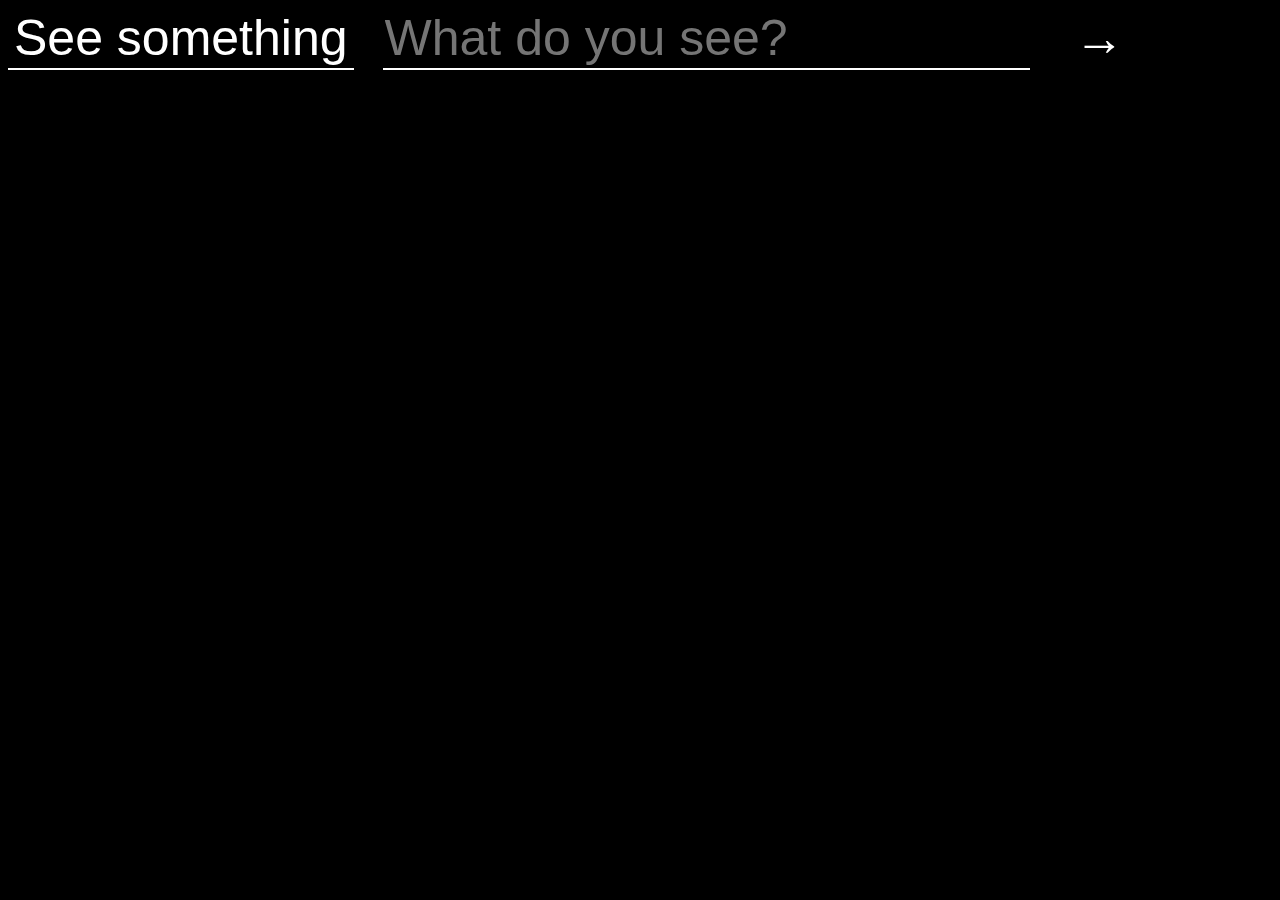
==== index.html @ 89add242 "Initial commit" ====
<!DOCTYPE html>
<html >
<head>
	<meta charset="UTF-8">
	<title>seeing while you sleep</title>
	<link rel="stylesheet" href="css/style.css">
    <meta name="ROBOTS" content="INDEX,FOLLOW">
    <meta name="description" content="seeing in the night website">
    <meta name="viewport" content="width=device-width, initial-scale=1">
    <link rel="shortcut icon" href="favicon.ico" type="image/x-icon">
    <link rel="icon" href="favicon.ico" type="image/x-icon">
    <script src="https://ajax.googleapis.com/ajax/libs/jquery/2.1.1/jquery.min.js"></script>
    <script type="text/javascript">
        function display_random_image() {
        var theImages = [
            {src: "img/books.png",}, 
            {src: "img/boxers.png",}, 
            {src: "img/cake.png",},
            {src: "img/cheeseburger.png",},
            {src: "img/duffelbags.png",},
            {src: "img/eye.png",},
            {src: "img/fireescape.png",},
            {src: "img/fish.png",},
            {src: "img/glass.png",},
            {src: "img/landscape.png",},
            {src: "img/lap.png",},
            {src: "img/mattress.png",},
            {src: "img/mouse.png",},
            {src: "img/pizza.png",},
            {src: "img/shoppingbags.png",},
            {src: "img/shoppingcart.png",},
            {src: "img/steak.png",},
            {src: "img/teapot.png",},
            {src: "img/telephone.png",},
            {src: "img/underwear.png",},
            {src: "img/window.png",},];
   
        var preBuffer = [];
        for (var i = 0, j = theImages.length; i < j; i++) {
        preBuffer[i] = new Image();
        preBuffer[i].src = theImages[i].src;}
   
        function getRandomInt(min,max) {
            imn = Math.floor(Math.random() * (max - min + 1)) + min;
            return preBuffer[imn];}  
  
        var newImage = getRandomInt(0, preBuffer.length - 1);
 
        var images = document.getElementsByTagName('img');
        var l = images.length;
        for (var p = 0; p < l; p++) {
        images[0].parentNode.removeChild(images[0]);}
        
        document.body.appendChild(newImage);}
    </script>

</head>
<body> 

<div id="navbar">
   	 <button class="button" onclick="display_random_image();">See something</button>
    	<form id="submit_some" action="mailto:hannah.tjaden@yale.edu" method="post" enctype="text/plain">
     	<input type="text" name="what" placeholder="What do you see?"> <input type="submit" value="&#8594;">
	</div>
		</form>
</div>



<!-- STICKY NAVBAR -->
    <script> 
        window.onscroll = function() {myFunction()};

        var navbar = document.getElementById("navbar");
        var sticky = navbar.offsetTop;

        function myFunction() {
            if (window.pageYOffset >= sticky) {navbar.classList.add("sticky")} 
            else {navbar.classList.remove("sticky");}}
    </script>

<!-- HOURS -->

<!-- <div class="closed openstatus">
<a class="two" href="mailto:hello@immoschneider.com"></a>
			</div>								
					

  <script>
	  var Now = new Date();
	  if (Now.getHours() >= 8 && Now.getHours() <= 19) $('.openstatus').toggle();

    if (CurrentDay !== 7 && CurrentDay !== 0 && Open) {
        $('.openstatus').toggle();
    } 
  </script> -->


</body>
</html>
---- css/style.css ----
body {
  padding: 10;
  background-color: black;
}

.header {
  padding: 30px;
  text-align: center;
}

#navbar {
  overflow: hidden;
  background-color: transparent;
  position: fixed;
}

.content {
  padding: 16px;
}

.sticky {
  position: fixed;
  top: 10px;
  width: 100%;
}

.sticky + .content {
  padding-top: 60px;
}

/*#submit_some {
  display: inline;
  vertical-align: top;
  background: transparent;
}
*/

.button {
  background-color: transparent;
  color: white;
  font-size: 50px;
  font-family: Arial;
  text-decoration: none;
  border-color: lime;
  border-width: 3px;
  box-shadow: none;
  box-sizing: border-box;
  border: none;
  border-bottom: 2px solid white;

}

#submit_some {
  background-color: transparent;
  color: white;
  font-size: 50px;
  font-family: Arial;
/*  width: 40%;
*/  box-sizing: border-box;
  border: none;
  vertical-align: top;
  display: inline;
}


input[type=text] {
  background-color: transparent;
  color: white;
  font-size: 50px;
  font-family: Arial;
/*  width: 50%;
*/  margin-left: 25px;
  box-sizing: border-box;
  border: none;
  border-bottom: 2px solid white;
  vertical-align: top;
  display: inline;
}


input[type=submit] {
  background-color: transparent;
  color: white;
  font-size: 50px;
  font-family: Arial;
/*  width: 20%;
*/  margin-left: 25px;
/*  box-sizing: border-box;
*/  border: none;
/*  border-bottom: 2px solid white;*/
  vertical-align: top;
  display: inline;
}


/*hours*/

/*.hours{
  display:none;
}

.closed{
  margin: auto;
  padding: 10%;
  font-family: 'Arial', Helvetica, Helvetica-Neue, sans-serif;
  font-size: 50px;
  line-height: 50px;
  text-align: center; 
  overflow-x: hidden;
  background-color: red;
}*/
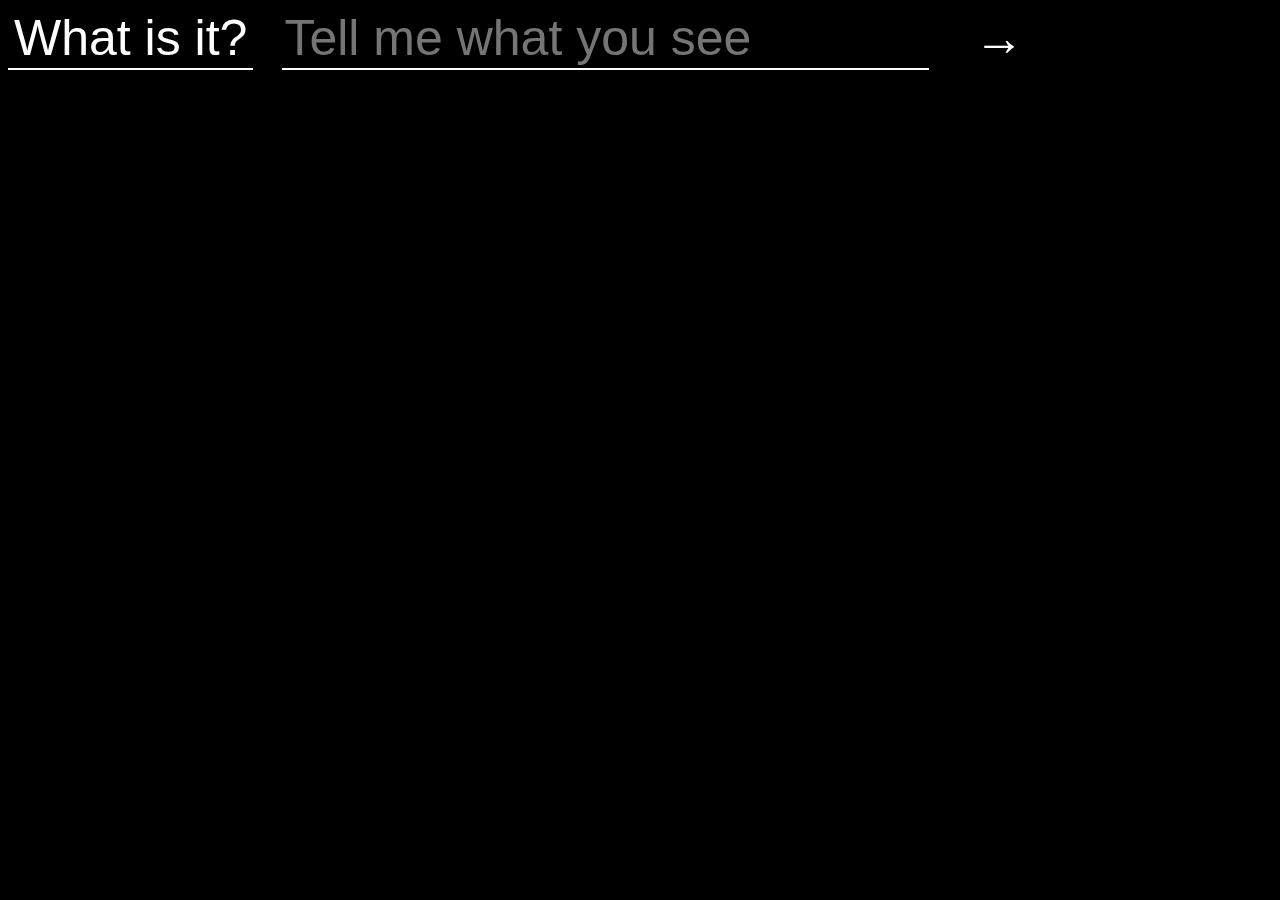
==== commit 7dca53f7: "title change" ====
--- a/index.html
+++ b/index.html
@@ -5,7 +5,7 @@
 	<title>seeing while you sleep</title>
 	<link rel="stylesheet" href="css/style.css">
     <meta name="ROBOTS" content="INDEX,FOLLOW">
-    <meta name="description" content="seeing in the night website">
+    <meta name="description" content="">
     <meta name="viewport" content="width=device-width, initial-scale=1">
     <link rel="shortcut icon" href="favicon.ico" type="image/x-icon">
     <link rel="icon" href="favicon.ico" type="image/x-icon">
@@ -58,9 +58,9 @@
 <body> 
 
 <div id="navbar">
-   	 <button class="button" onclick="display_random_image();">See something</button>
+   	 <button class="button" onclick="display_random_image();">What is it?</button>
     	<form id="submit_some" action="mailto:hannah.tjaden@yale.edu" method="post" enctype="text/plain">
-     	<input type="text" name="what" placeholder="What do you see?"> <input type="submit" value="&#8594;">
+     	<input type="text" name="what" placeholder="Tell me what you see"> <input type="submit" value="&#8594;">
 	</div>
 		</form>
 </div>
